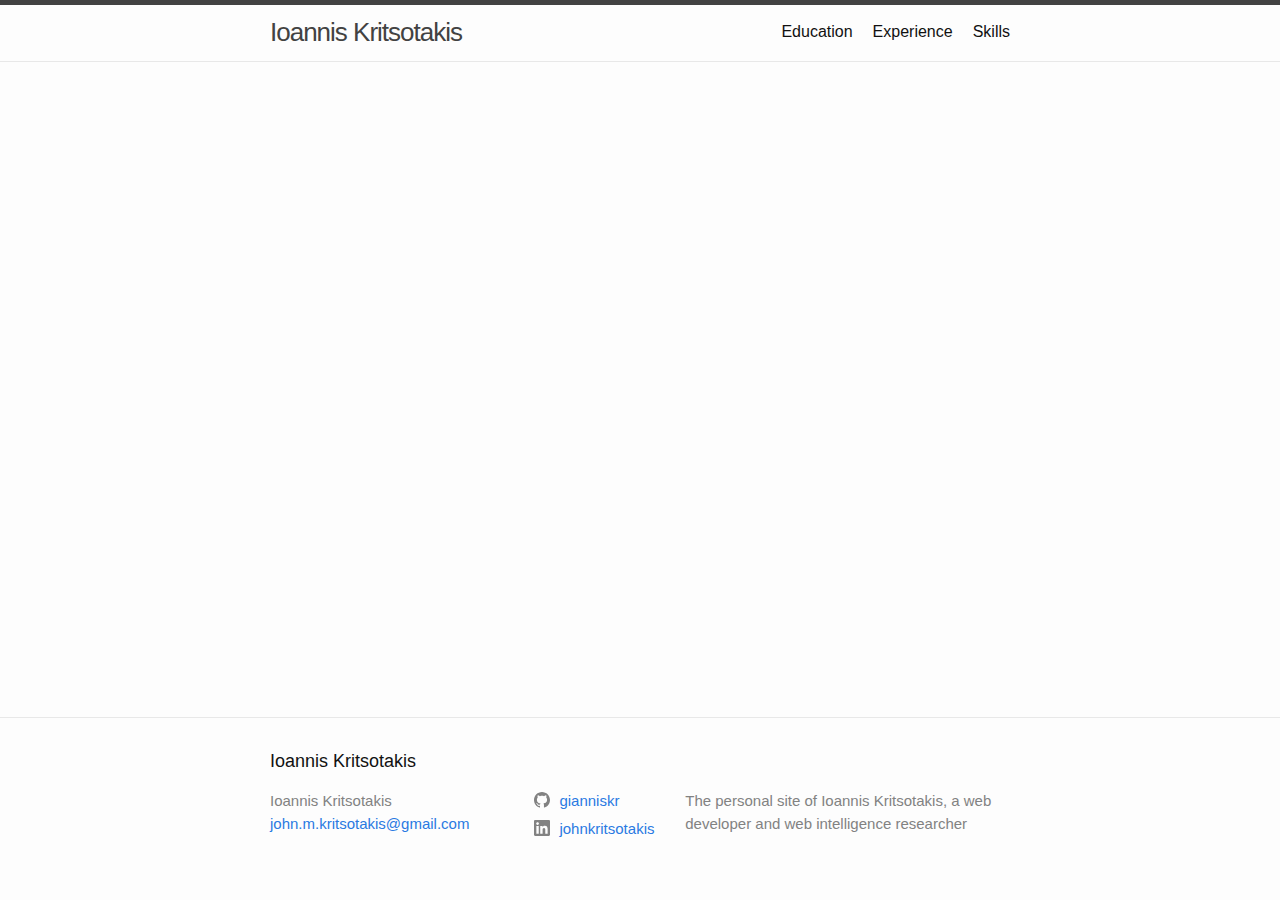
==== index.html @ 7820c6f4 "fix url" ====
<!DOCTYPE html>
<html lang="en"><head>
  <meta charset="utf-8">
  <meta http-equiv="X-UA-Compatible" content="IE=edge">
  <meta name="viewport" content="width=device-width, initial-scale=1"><!-- Begin Jekyll SEO tag v2.7.1 -->
<title>Ioannis Kritsotakis | The personal site of Ioannis Kritsotakis, a web developer and web intelligence researcher</title>
<meta name="generator" content="Jekyll v4.2.1" />
<meta property="og:title" content="Ioannis Kritsotakis" />
<meta property="og:locale" content="en_US" />
<meta name="description" content="The personal site of Ioannis Kritsotakis, a web developer and web intelligence researcher" />
<meta property="og:description" content="The personal site of Ioannis Kritsotakis, a web developer and web intelligence researcher" />
<link rel="canonical" href="/" />
<meta property="og:url" content="/" />
<meta property="og:site_name" content="Ioannis Kritsotakis" />
<meta name="twitter:card" content="summary" />
<meta property="twitter:title" content="Ioannis Kritsotakis" />
<script type="application/ld+json">
{"headline":"Ioannis Kritsotakis","@type":"WebSite","description":"The personal site of Ioannis Kritsotakis, a web developer and web intelligence researcher","url":"/","name":"Ioannis Kritsotakis","@context":"https://schema.org"}</script>
<!-- End Jekyll SEO tag -->
<link rel="stylesheet" href="/assets/main.css"><link type="application/atom+xml" rel="alternate" href="/feed.xml" title="Ioannis Kritsotakis" /></head>
<body><header class="site-header" role="banner">

  <div class="wrapper"><a class="site-title" rel="author" href="/">Ioannis Kritsotakis</a><nav class="site-nav">
        <input type="checkbox" id="nav-trigger" class="nav-trigger" />
        <label for="nav-trigger">
          <span class="menu-icon">
            <svg viewBox="0 0 18 15" width="18px" height="15px">
              <path d="M18,1.484c0,0.82-0.665,1.484-1.484,1.484H1.484C0.665,2.969,0,2.304,0,1.484l0,0C0,0.665,0.665,0,1.484,0 h15.032C17.335,0,18,0.665,18,1.484L18,1.484z M18,7.516C18,8.335,17.335,9,16.516,9H1.484C0.665,9,0,8.335,0,7.516l0,0 c0-0.82,0.665-1.484,1.484-1.484h15.032C17.335,6.031,18,6.696,18,7.516L18,7.516z M18,13.516C18,14.335,17.335,15,16.516,15H1.484 C0.665,15,0,14.335,0,13.516l0,0c0-0.82,0.665-1.483,1.484-1.483h15.032C17.335,12.031,18,12.695,18,13.516L18,13.516z"/>
            </svg>
          </span>
        </label>

        <div class="trigger"><a class="page-link" href="/education/">Education</a><a class="page-link" href="/experience/">Experience</a><a class="page-link" href="/skills/">Skills</a></div>
      </nav></div>
</header>
<main class="page-content" aria-label="Content">
      <div class="wrapper">
        <div class="home">


  <!--<h2 class="post-list-heading">Posts</h2>
    <ul class="post-list"><li><span class="post-meta">Oct 28, 2021</span>
        <h3>
          <a class="post-link" href="/jekyll/update/2021/10/28/welcome-to-jekyll.html">
            Welcome to Jekyll!
          </a>
        </h3></li></ul>-->

</div>

      </div>
    </main><footer class="site-footer h-card">
  <data class="u-url" href="/"></data>

  <div class="wrapper">

    <h2 class="footer-heading">Ioannis Kritsotakis</h2>

    <div class="footer-col-wrapper">
      <div class="footer-col footer-col-1">
        <ul class="contact-list">
          <li class="p-name">Ioannis Kritsotakis</li><li><a class="u-email" href="mailto:john.m.kritsotakis@gmail.com">john.m.kritsotakis@gmail.com</a></li></ul>
      </div>

      <div class="footer-col footer-col-2"><ul class="social-media-list"><li><a href="https://github.com/gianniskr"><svg class="svg-icon"><use xlink:href="/assets/minima-social-icons.svg#github"></use></svg> <span class="username">gianniskr</span></a></li><li><a href="https://www.linkedin.com/in/johnkritsotakis"><svg class="svg-icon"><use xlink:href="/assets/minima-social-icons.svg#linkedin"></use></svg> <span class="username">johnkritsotakis</span></a></li></ul>
</div>

      <div class="footer-col footer-col-3">
        <p>The personal site of Ioannis Kritsotakis, a web developer and web intelligence researcher</p>
      </div>
    </div>

  </div>

</footer>
</body>

</html>
---- assets/main.css ----
/** Reset some basic elements */
body, h1, h2, h3, h4, h5, h6, p, blockquote, pre, hr, dl, dd, ol, ul, figure { margin: 0; padding: 0; }

/** Basic styling */
body { font: 400 16px/1.5 -apple-system, BlinkMacSystemFont, "Segoe UI", Roboto, Helvetica, Arial, sans-serif, "Apple Color Emoji", "Segoe UI Emoji", "Segoe UI Symbol"; color: #111; background-color: #fdfdfd; -webkit-text-size-adjust: 100%; -webkit-font-feature-settings: "kern" 1; -moz-font-feature-settings: "kern" 1; -o-font-feature-settings: "kern" 1; font-feature-settings: "kern" 1; font-kerning: normal; display: flex; min-height: 100vh; flex-direction: column; }

/** Set `margin-bottom` to maintain vertical rhythm */
h1, h2, h3, h4, h5, h6, p, blockquote, pre, ul, ol, dl, figure, .highlight { margin-bottom: 15px; }

/** `main` element */
main { display: block; /* Default value of `display` of `main` element is 'inline' in IE 11. */ }

/** Images */
img { max-width: 100%; vertical-align: middle; }

/** Figures */
figure > img { display: block; }

figcaption { font-size: 14px; }

/** Lists */
ul, ol { margin-left: 30px; }

li > ul, li > ol { margin-bottom: 0; }

/** Headings */
h1, h2, h3, h4, h5, h6 { font-weight: 400; }

/** Links */
a { color: #2a7ae2; text-decoration: none; }

a:visited { color: #1756a9; }

a:hover { color: #111; text-decoration: underline; }

.social-media-list a:hover { text-decoration: none; }

.social-media-list a:hover .username { text-decoration: underline; }

/** Blockquotes */
blockquote { color: #828282; border-left: 4px solid #e8e8e8; padding-left: 15px; font-size: 18px; letter-spacing: -1px; font-style: italic; }

blockquote > :last-child { margin-bottom: 0; }

/** Code formatting */
pre, code { font-size: 15px; border: 1px solid #e8e8e8; border-radius: 3px; background-color: #eef; }

code { padding: 1px 5px; }

pre { padding: 8px 12px; overflow-x: auto; }

pre > code { border: 0; padding-right: 0; padding-left: 0; }

/** Wrapper */
.wrapper { max-width: -webkit-calc(800px - (30px * 2)); max-width: calc(800px - (30px * 2)); margin-right: auto; margin-left: auto; padding-right: 30px; padding-left: 30px; }

@media screen and (max-width: 800px) { .wrapper { max-width: -webkit-calc(800px - (30px)); max-width: calc(800px - (30px)); padding-right: 15px; padding-left: 15px; } }

/** Clearfix */
.footer-col-wrapper:after, .wrapper:after { content: ""; display: table; clear: both; }

/** Icons */
.svg-icon { width: 16px; height: 16px; display: inline-block; fill: #828282; padding-right: 5px; vertical-align: text-top; }

.social-media-list li + li { padding-top: 5px; }

/** Tables */
table { margin-bottom: 30px; width: 100%; text-align: left; color: #3f3f3f; border-collapse: collapse; border: 1px solid #e8e8e8; }

table tr:nth-child(even) { background-color: #f7f7f7; }

table th, table td { padding: 10px 15px; }

table th { background-color: #f0f0f0; border: 1px solid #dedede; border-bottom-color: #c9c9c9; }

table td { border: 1px solid #e8e8e8; }

/** Site header */
.site-header { border-top: 5px solid #424242; border-bottom: 1px solid #e8e8e8; min-height: 55.95px; position: relative; }

.site-title { font-size: 26px; font-weight: 300; line-height: 54px; letter-spacing: -1px; margin-bottom: 0; float: left; }

.site-title, .site-title:visited { color: #424242; }

.site-nav { float: right; line-height: 54px; }

.site-nav .nav-trigger { display: none; }

.site-nav .menu-icon { display: none; }

.site-nav .page-link { color: #111; line-height: 1.5; }

.site-nav .page-link:not(:last-child) { margin-right: 20px; }

@media screen and (max-width: 600px) { .site-nav { position: absolute; top: 9px; right: 15px; background-color: #fdfdfd; border: 1px solid #e8e8e8; border-radius: 5px; text-align: right; } .site-nav label[for="nav-trigger"] { display: block; float: right; width: 36px; height: 36px; z-index: 2; cursor: pointer; } .site-nav .menu-icon { display: block; float: right; width: 36px; height: 26px; line-height: 0; padding-top: 10px; text-align: center; } .site-nav .menu-icon > svg { fill: #424242; } .site-nav input ~ .trigger { clear: both; display: none; } .site-nav input:checked ~ .trigger { display: block; padding-bottom: 5px; } .site-nav .page-link { display: block; padding: 5px 10px; margin-left: 20px; } .site-nav .page-link:not(:last-child) { margin-right: 0; } }

/** Site footer */
.site-footer { border-top: 1px solid #e8e8e8; padding: 30px 0; }

.footer-heading { font-size: 18px; margin-bottom: 15px; }

.contact-list, .social-media-list { list-style: none; margin-left: 0; }

.footer-col-wrapper { font-size: 15px; color: #828282; margin-left: -15px; }

.footer-col { float: left; margin-bottom: 15px; padding-left: 15px; }

.footer-col-1 { width: -webkit-calc(35% - (30px / 2)); width: calc(35% - (30px / 2)); }

.footer-col-2 { width: -webkit-calc(20% - (30px / 2)); width: calc(20% - (30px / 2)); }

.footer-col-3 { width: -webkit-calc(45% - (30px / 2)); width: calc(45% - (30px / 2)); }

@media screen and (max-width: 800px) { .footer-col-1, .footer-col-2 { width: -webkit-calc(50% - (30px / 2)); width: calc(50% - (30px / 2)); } .footer-col-3 { width: -webkit-calc(100% - (30px / 2)); width: calc(100% - (30px / 2)); } }

@media screen and (max-width: 600px) { .footer-col { float: none; width: -webkit-calc(100% - (30px / 2)); width: calc(100% - (30px / 2)); } }

/** Page content */
.page-content { padding: 30px 0; flex: 1; }

.page-heading { font-size: 32px; }

.post-list-heading { font-size: 28px; }

.post-list { margin-left: 0; list-style: none; }

.post-list > li { margin-bottom: 30px; }

.post-meta { font-size: 14px; color: #828282; }

.post-link { display: block; font-size: 24px; }

/** Posts */
.post-header { margin-bottom: 30px; }

.post-title { font-size: 42px; letter-spacing: -1px; line-height: 1; }

@media screen and (max-width: 800px) { .post-title { font-size: 36px; } }

.post-content { margin-bottom: 30px; }

.post-content h2 { font-size: 32px; }

@media screen and (max-width: 800px) { .post-content h2 { font-size: 28px; } }

.post-content h3 { font-size: 26px; }

@media screen and (max-width: 800px) { .post-content h3 { font-size: 22px; } }

.post-content h4 { font-size: 20px; }

@media screen and (max-width: 800px) { .post-content h4 { font-size: 18px; } }

/** Syntax highlighting styles */
.highlight { background: #fff; }

.highlighter-rouge .highlight { background: #eef; }

.highlight .c { color: #998; font-style: italic; }

.highlight .err { color: #a61717; background-color: #e3d2d2; }

.highlight .k { font-weight: bold; }

.highlight .o { font-weight: bold; }

.highlight .cm { color: #998; font-style: italic; }

.highlight .cp { color: #999; font-weight: bold; }

.highlight .c1 { color: #998; font-style: italic; }

.highlight .cs { color: #999; font-weight: bold; font-style: italic; }

.highlight .gd { color: #000; background-color: #fdd; }

.highlight .gd .x { color: #000; background-color: #faa; }

.highlight .ge { font-style: italic; }

.highlight .gr { color: #a00; }

.highlight .gh { color: #999; }

.highlight .gi { color: #000; background-color: #dfd; }

.highlight .gi .x { color: #000; background-color: #afa; }

.highlight .go { color: #888; }

.highlight .gp { color: #555; }

.highlight .gs { font-weight: bold; }

.highlight .gu { color: #aaa; }

.highlight .gt { color: #a00; }

.highlight .kc { font-weight: bold; }

.highlight .kd { font-weight: bold; }

.highlight .kp { font-weight: bold; }

.highlight .kr { font-weight: bold; }

.highlight .kt { color: #458; font-weight: bold; }

.highlight .m { color: #099; }

.highlight .s { color: #d14; }

.highlight .na { color: #008080; }

.highlight .nb { color: #0086B3; }

.highlight .nc { color: #458; font-weight: bold; }

.highlight .no { color: #008080; }

.highlight .ni { color: #800080; }

.highlight .ne { color: #900; font-weight: bold; }

.highlight .nf { color: #900; font-weight: bold; }

.highlight .nn { color: #555; }

.highlight .nt { color: #000080; }

.highlight .nv { color: #008080; }

.highlight .ow { font-weight: bold; }

.highlight .w { color: #bbb; }

.highlight .mf { color: #099; }

.highlight .mh { color: #099; }

.highlight .mi { color: #099; }

.highlight .mo { color: #099; }

.highlight .sb { color: #d14; }

.highlight .sc { color: #d14; }

.highlight .sd { color: #d14; }

.highlight .s2 { color: #d14; }

.highlight .se { color: #d14; }

.highlight .sh { color: #d14; }

.highlight .si { color: #d14; }

.highlight .sx { color: #d14; }

.highlight .sr { color: #009926; }

.highlight .s1 { color: #d14; }

.highlight .ss { color: #990073; }

.highlight .bp { color: #999; }

.highlight .vc { color: #008080; }

.highlight .vg { color: #008080; }

.highlight .vi { color: #008080; }

.highlight .il { color: #099; }

/*# sourceMappingURL=main.css.map */
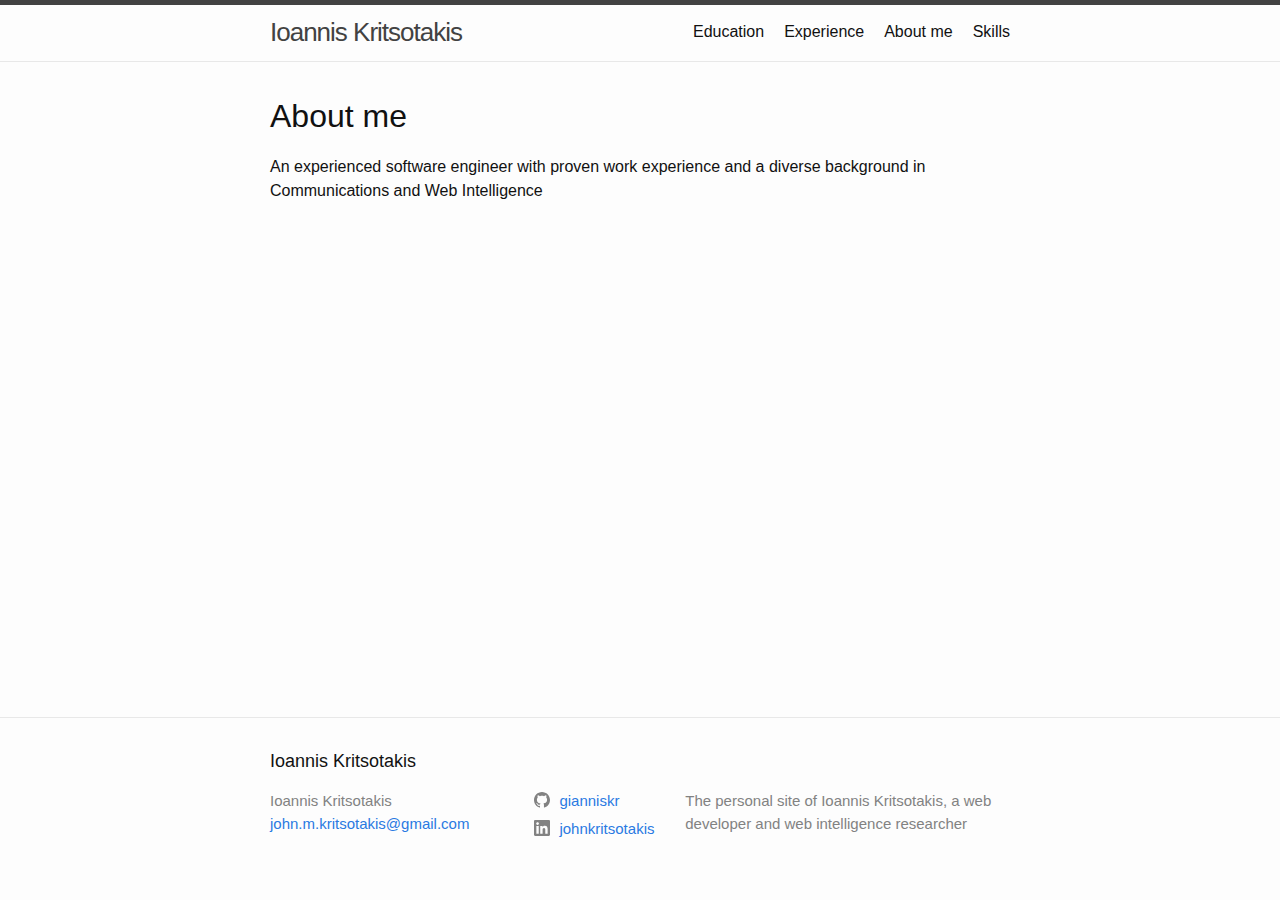
==== commit a4660bb6: "update html" ====
--- a/index.html
+++ b/index.html
@@ -3,9 +3,9 @@
   <meta charset="utf-8">
   <meta http-equiv="X-UA-Compatible" content="IE=edge">
   <meta name="viewport" content="width=device-width, initial-scale=1"><!-- Begin Jekyll SEO tag v2.7.1 -->
-<title>Ioannis Kritsotakis | The personal site of Ioannis Kritsotakis, a web developer and web intelligence researcher</title>
+<title>About me | Ioannis Kritsotakis</title>
 <meta name="generator" content="Jekyll v4.2.1" />
-<meta property="og:title" content="Ioannis Kritsotakis" />
+<meta property="og:title" content="About me" />
 <meta property="og:locale" content="en_US" />
 <meta name="description" content="The personal site of Ioannis Kritsotakis, a web developer and web intelligence researcher" />
 <meta property="og:description" content="The personal site of Ioannis Kritsotakis, a web developer and web intelligence researcher" />
@@ -13,9 +13,9 @@
 <meta property="og:url" content="/" />
 <meta property="og:site_name" content="Ioannis Kritsotakis" />
 <meta name="twitter:card" content="summary" />
-<meta property="twitter:title" content="Ioannis Kritsotakis" />
+<meta property="twitter:title" content="About me" />
 <script type="application/ld+json">
-{"headline":"Ioannis Kritsotakis","@type":"WebSite","description":"The personal site of Ioannis Kritsotakis, a web developer and web intelligence researcher","url":"/","name":"Ioannis Kritsotakis","@context":"https://schema.org"}</script>
+{"headline":"About me","@type":"WebSite","description":"The personal site of Ioannis Kritsotakis, a web developer and web intelligence researcher","url":"/","name":"Ioannis Kritsotakis","@context":"https://schema.org"}</script>
 <!-- End Jekyll SEO tag -->
 <link rel="stylesheet" href="/assets/main.css"><link type="application/atom+xml" rel="alternate" href="/feed.xml" title="Ioannis Kritsotakis" /></head>
 <body><header class="site-header" role="banner">
@@ -30,12 +30,12 @@
           </span>
         </label>
 
-        <div class="trigger"><a class="page-link" href="/education/">Education</a><a class="page-link" href="/experience/">Experience</a><a class="page-link" href="/skills/">Skills</a></div>
+        <div class="trigger"><a class="page-link" href="/education/">Education</a><a class="page-link" href="/experience/">Experience</a><a class="page-link" href="/">About me</a><a class="page-link" href="/skills/">Skills</a></div>
       </nav></div>
 </header>
 <main class="page-content" aria-label="Content">
       <div class="wrapper">
-        <div class="home">
+        <div class="home"><h1 class="page-heading">About me</h1><p>An experienced software engineer with proven work experience and a diverse background in Communications and Web Intelligence</p>
 
 
   <!--<h2 class="post-list-heading">Posts</h2>
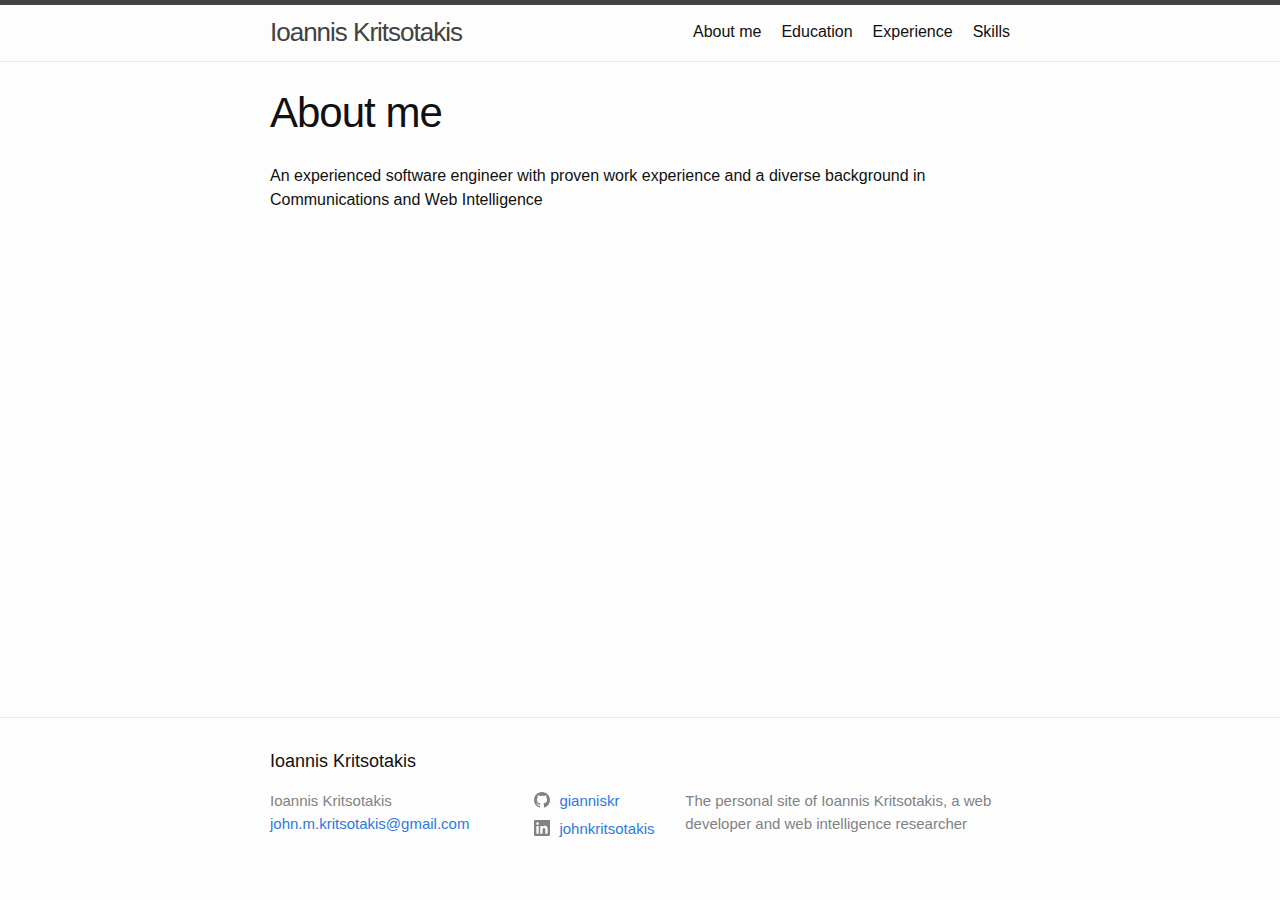
==== commit e02fbf88: "update pages" ====
--- a/index.html
+++ b/index.html
@@ -9,15 +9,15 @@
 <meta property="og:locale" content="en_US" />
 <meta name="description" content="The personal site of Ioannis Kritsotakis, a web developer and web intelligence researcher" />
 <meta property="og:description" content="The personal site of Ioannis Kritsotakis, a web developer and web intelligence researcher" />
-<link rel="canonical" href="/" />
-<meta property="og:url" content="/" />
+<link rel="canonical" href="http://localhost:4000/" />
+<meta property="og:url" content="http://localhost:4000/" />
 <meta property="og:site_name" content="Ioannis Kritsotakis" />
 <meta name="twitter:card" content="summary" />
 <meta property="twitter:title" content="About me" />
 <script type="application/ld+json">
-{"headline":"About me","@type":"WebSite","description":"The personal site of Ioannis Kritsotakis, a web developer and web intelligence researcher","url":"/","name":"Ioannis Kritsotakis","@context":"https://schema.org"}</script>
+{"url":"http://localhost:4000/","@type":"WebSite","headline":"About me","description":"The personal site of Ioannis Kritsotakis, a web developer and web intelligence researcher","name":"Ioannis Kritsotakis","@context":"https://schema.org"}</script>
 <!-- End Jekyll SEO tag -->
-<link rel="stylesheet" href="/assets/main.css"><link type="application/atom+xml" rel="alternate" href="/feed.xml" title="Ioannis Kritsotakis" /></head>
+<link rel="stylesheet" href="/assets/main.css"><link type="application/atom+xml" rel="alternate" href="http://localhost:4000/feed.xml" title="Ioannis Kritsotakis" /></head>
 <body><header class="site-header" role="banner">
 
   <div class="wrapper"><a class="site-title" rel="author" href="/">Ioannis Kritsotakis</a><nav class="site-nav">
@@ -30,23 +30,23 @@
           </span>
         </label>
 
-        <div class="trigger"><a class="page-link" href="/education/">Education</a><a class="page-link" href="/experience/">Experience</a><a class="page-link" href="/">About me</a><a class="page-link" href="/skills/">Skills</a></div>
+        <div class="trigger"><a class="page-link" href="/">About me</a><a class="page-link" href="/education/">Education</a><a class="page-link" href="/experience/">Experience</a><a class="page-link" href="/skills/">Skills</a></div>
       </nav></div>
 </header>
 <main class="page-content" aria-label="Content">
       <div class="wrapper">
-        <div class="home"><h1 class="page-heading">About me</h1><p>An experienced software engineer with proven work experience and a diverse background in Communications and Web Intelligence</p>
+        <article class="post">
 
+  <header class="post-header">
+    <h1 class="post-title">About me</h1>
+  </header>
 
-  <!--<h2 class="post-list-heading">Posts</h2>
-    <ul class="post-list"><li><span class="post-meta">Oct 28, 2021</span>
-        <h3>
-          <a class="post-link" href="/jekyll/update/2021/10/28/welcome-to-jekyll.html">
-            Welcome to Jekyll!
-          </a>
-        </h3></li></ul>-->
+  <div class="post-content">
+    <p>An experienced software engineer with proven work experience and a diverse background in Communications and Web Intelligence</p>
 
-</div>
+  </div>
+
+</article>
 
       </div>
     </main><footer class="site-footer h-card">
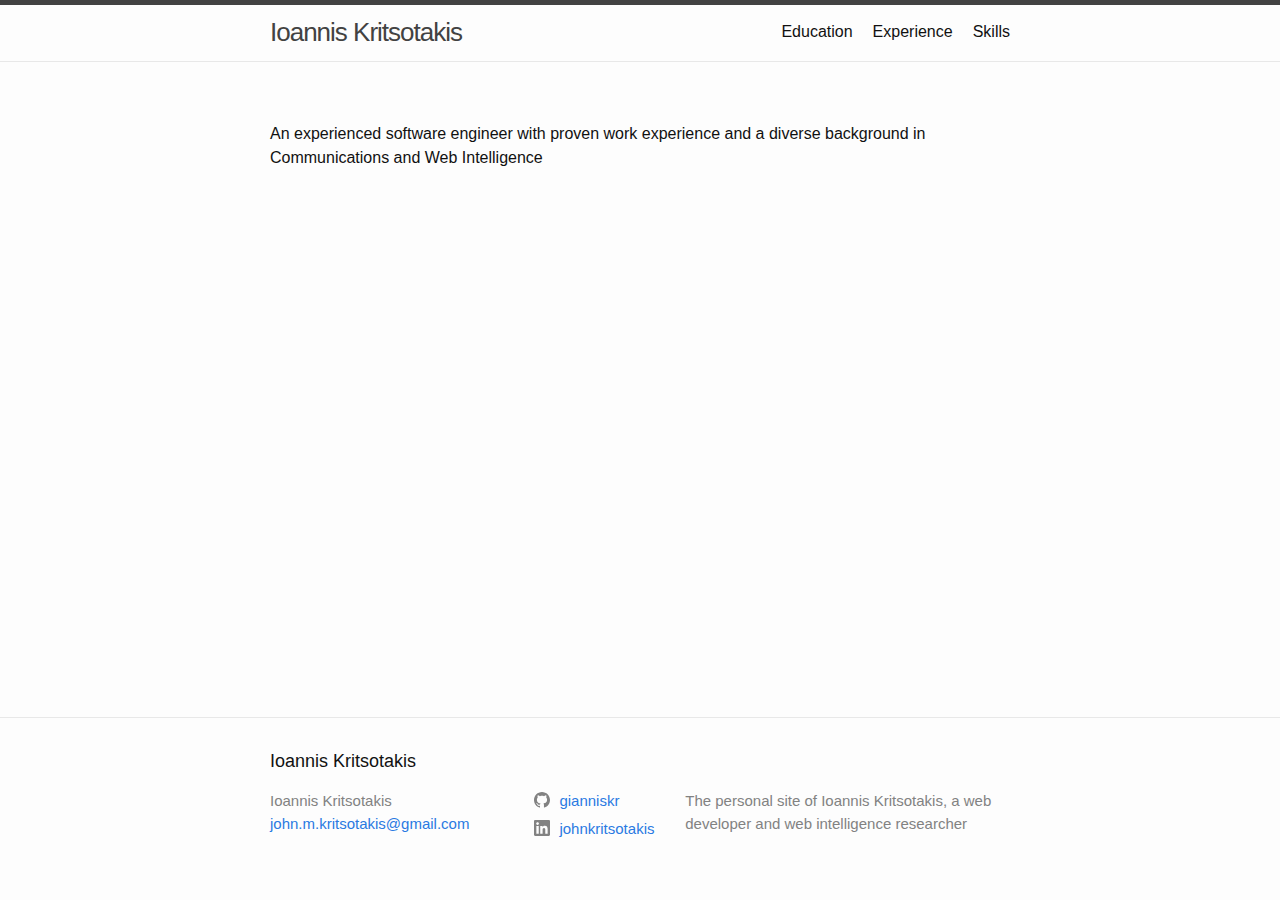
==== commit 1a14dc5c: "update pages" ====
--- a/index.html
+++ b/index.html
@@ -3,21 +3,21 @@
   <meta charset="utf-8">
   <meta http-equiv="X-UA-Compatible" content="IE=edge">
   <meta name="viewport" content="width=device-width, initial-scale=1"><!-- Begin Jekyll SEO tag v2.7.1 -->
-<title>About me | Ioannis Kritsotakis</title>
+<title>Ioannis Kritsotakis | The personal site of Ioannis Kritsotakis, a web developer and web intelligence researcher</title>
 <meta name="generator" content="Jekyll v4.2.1" />
-<meta property="og:title" content="About me" />
+<meta property="og:title" content="Ioannis Kritsotakis" />
 <meta property="og:locale" content="en_US" />
 <meta name="description" content="The personal site of Ioannis Kritsotakis, a web developer and web intelligence researcher" />
 <meta property="og:description" content="The personal site of Ioannis Kritsotakis, a web developer and web intelligence researcher" />
-<link rel="canonical" href="http://localhost:4000/" />
-<meta property="og:url" content="http://localhost:4000/" />
+<link rel="canonical" href="/" />
+<meta property="og:url" content="/" />
 <meta property="og:site_name" content="Ioannis Kritsotakis" />
 <meta name="twitter:card" content="summary" />
-<meta property="twitter:title" content="About me" />
+<meta property="twitter:title" content="Ioannis Kritsotakis" />
 <script type="application/ld+json">
-{"url":"http://localhost:4000/","@type":"WebSite","headline":"About me","description":"The personal site of Ioannis Kritsotakis, a web developer and web intelligence researcher","name":"Ioannis Kritsotakis","@context":"https://schema.org"}</script>
+{"headline":"Ioannis Kritsotakis","@type":"WebSite","description":"The personal site of Ioannis Kritsotakis, a web developer and web intelligence researcher","url":"/","name":"Ioannis Kritsotakis","@context":"https://schema.org"}</script>
 <!-- End Jekyll SEO tag -->
-<link rel="stylesheet" href="/assets/main.css"><link type="application/atom+xml" rel="alternate" href="http://localhost:4000/feed.xml" title="Ioannis Kritsotakis" /></head>
+<link rel="stylesheet" href="/assets/main.css"><link type="application/atom+xml" rel="alternate" href="/feed.xml" title="Ioannis Kritsotakis" /></head>
 <body><header class="site-header" role="banner">
 
   <div class="wrapper"><a class="site-title" rel="author" href="/">Ioannis Kritsotakis</a><nav class="site-nav">
@@ -30,7 +30,7 @@
           </span>
         </label>
 
-        <div class="trigger"><a class="page-link" href="/">About me</a><a class="page-link" href="/education/">Education</a><a class="page-link" href="/experience/">Experience</a><a class="page-link" href="/skills/">Skills</a></div>
+        <div class="trigger"><a class="page-link" href="/education/">Education</a><a class="page-link" href="/experience/">Experience</a><a class="page-link" href="/skills/">Skills</a></div>
       </nav></div>
 </header>
 <main class="page-content" aria-label="Content">
@@ -38,7 +38,7 @@
         <article class="post">
 
   <header class="post-header">
-    <h1 class="post-title">About me</h1>
+    <h1 class="post-title"></h1>
   </header>
 
   <div class="post-content">
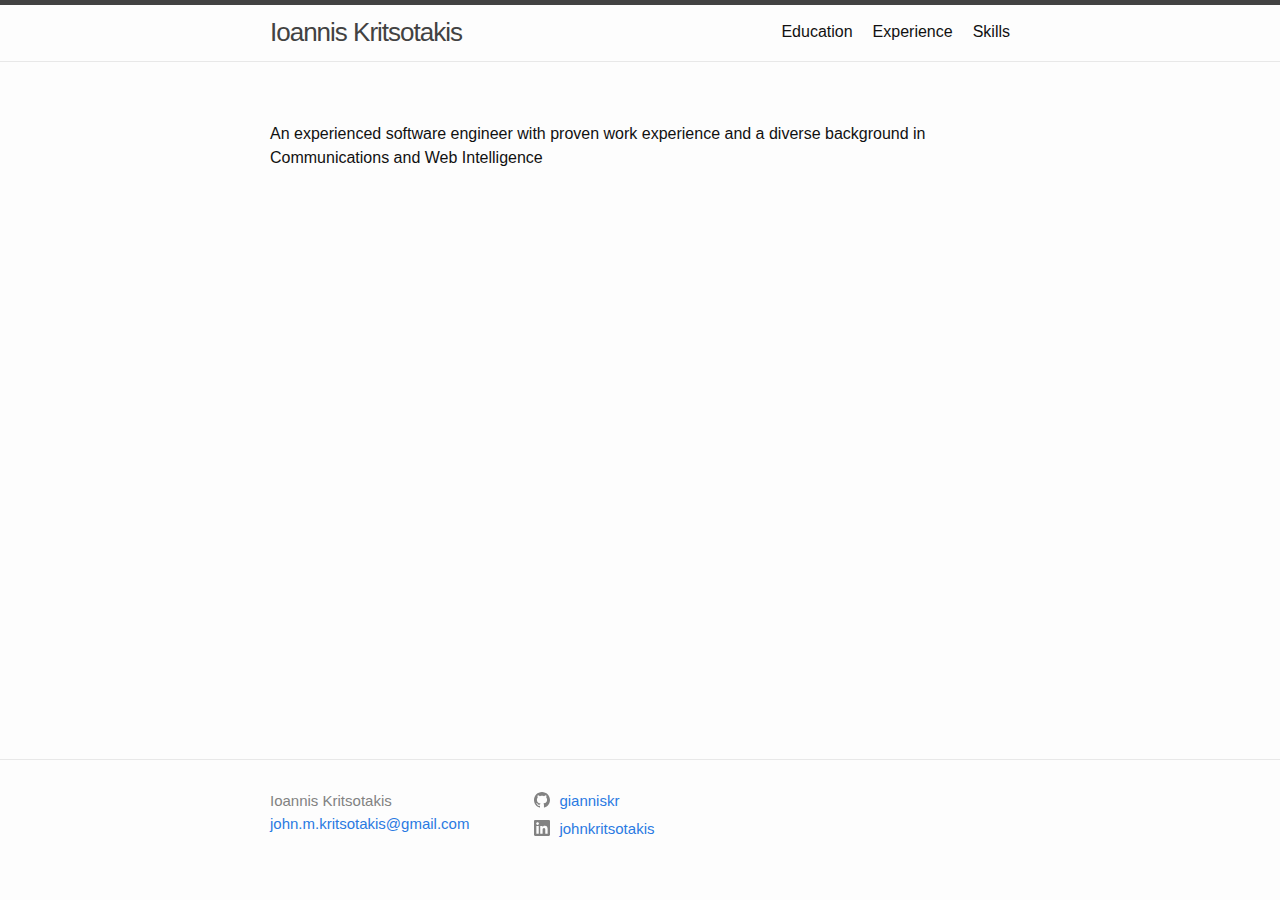
==== commit c967548a: "update css" ====
--- a/index.html
+++ b/index.html
@@ -1,8 +1,8 @@
 <!DOCTYPE html>
 <html lang="en"><head>
-  <meta charset="utf-8">
-  <meta http-equiv="X-UA-Compatible" content="IE=edge">
-  <meta name="viewport" content="width=device-width, initial-scale=1"><!-- Begin Jekyll SEO tag v2.7.1 -->
+  <meta charset="utf-8" />
+  <meta http-equiv="X-UA-Compatible" content="IE=edge" />
+  <meta name="viewport" content="width=device-width, initial-scale=1" /><!-- Begin Jekyll SEO tag v2.7.1 -->
 <title>Ioannis Kritsotakis | The personal site of Ioannis Kritsotakis, a web developer and web intelligence researcher</title>
 <meta name="generator" content="Jekyll v4.2.1" />
 <meta property="og:title" content="Ioannis Kritsotakis" />
@@ -17,7 +17,8 @@
 <script type="application/ld+json">
 {"headline":"Ioannis Kritsotakis","@type":"WebSite","description":"The personal site of Ioannis Kritsotakis, a web developer and web intelligence researcher","url":"/","name":"Ioannis Kritsotakis","@context":"https://schema.org"}</script>
 <!-- End Jekyll SEO tag -->
-<link rel="stylesheet" href="/assets/main.css"><link type="application/atom+xml" rel="alternate" href="/feed.xml" title="Ioannis Kritsotakis" /></head>
+<link rel="stylesheet" href="/assets/main.css" />
+  <link rel="stylesheet" href="/assets/css/style.css" /><link type="application/atom+xml" rel="alternate" href="/feed.xml" title="Ioannis Kritsotakis" /></head>
 <body><header class="site-header" role="banner">
 
   <div class="wrapper"><a class="site-title" rel="author" href="/">Ioannis Kritsotakis</a><nav class="site-nav">
@@ -30,22 +31,24 @@
           </span>
         </label>
 
-        <div class="trigger"><a class="page-link" href="/education/">Education</a><a class="page-link" href="/experience/">Experience</a><a class="page-link" href="/skills/">Skills</a></div>
+        <div class="trigger"><a class="page-link " href="/education/"
+  >Education</a
+><a class="page-link " href="/experience/"
+  >Experience</a
+><a class="page-link " href="/skills/"
+  >Skills</a
+></div>
       </nav></div>
 </header>
 <main class="page-content" aria-label="Content">
       <div class="wrapper">
         <article class="post">
-
   <header class="post-header">
-    <h1 class="post-title"></h1>
+    <!-- <h1 class="post-title"></h1> -->
   </header>
 
-  <div class="post-content">
-    <p>An experienced software engineer with proven work experience and a diverse background in Communications and Web Intelligence</p>
-
-  </div>
-
+  <div class="post-content"><p>An experienced software engineer with proven work experience and a diverse background in Communications and Web Intelligence</p>
+</div>
 </article>
 
       </div>
@@ -54,7 +57,7 @@
 
   <div class="wrapper">
 
-    <h2 class="footer-heading">Ioannis Kritsotakis</h2>
+    <!-- <h2 class="footer-heading">Ioannis Kritsotakis</h2> -->
 
     <div class="footer-col-wrapper">
       <div class="footer-col footer-col-1">
@@ -62,12 +65,34 @@
           <li class="p-name">Ioannis Kritsotakis</li><li><a class="u-email" href="mailto:john.m.kritsotakis@gmail.com">john.m.kritsotakis@gmail.com</a></li></ul>
       </div>
 
-      <div class="footer-col footer-col-2"><ul class="social-media-list"><li><a href="https://github.com/gianniskr"><svg class="svg-icon"><use xlink:href="/assets/minima-social-icons.svg#github"></use></svg> <span class="username">gianniskr</span></a></li><li><a href="https://www.linkedin.com/in/johnkritsotakis"><svg class="svg-icon"><use xlink:href="/assets/minima-social-icons.svg#linkedin"></use></svg> <span class="username">johnkritsotakis</span></a></li></ul>
+      <div class="footer-col footer-col-2"><ul class="social-media-list"><li>
+    <a
+      target="_blank"
+      href="https://github.com/gianniskr"
+      ><svg class="svg-icon">
+        <use
+          xlink:href="/assets/minima-social-icons.svg#github"
+        ></use>
+      </svg>
+      <span class="username">gianniskr</span></a
+    >
+  </li><li>
+    <a
+      target="_blank"
+      href="https://www.linkedin.com/in/johnkritsotakis"
+      ><svg class="svg-icon">
+        <use
+          xlink:href="/assets/minima-social-icons.svg#linkedin"
+        ></use>
+      </svg>
+      <span class="username">johnkritsotakis</span></a
+    >
+  </li></ul>
 </div>
 
-      <div class="footer-col footer-col-3">
+      <!-- <div class="footer-col footer-col-3">
         <p>The personal site of Ioannis Kritsotakis, a web developer and web intelligence researcher</p>
-      </div>
+      </div> -->
     </div>
 
   </div>
--- a/assets/css/style.css
+++ b/assets/css/style.css
@@ -0,0 +1,37 @@
+.gallery {
+  padding-bottom: 20px;
+}
+
+.gallery__title {
+  font-weight: 400;
+  font-size: large;
+
+  display: block;
+  font-size: 1.5em;
+  margin-block-start: 0.83em;
+  margin-block-end: 0.83em;
+  margin-inline-start: 0px;
+  margin-inline-end: 0px;
+}
+
+.gallery__section {
+  list-style-type: none;
+  margin: 0;
+}
+
+.gallery__section__item {
+  display: inline-block;
+  width: 60px;
+  height: 60px;
+  padding: 5px;
+  margin-right: 5px;
+  /* border: 1px outset white; */
+}
+.gallery__item:hover {
+  /* border: 1px ridge grey; */
+}
+
+.current-page {
+  font-weight: bold;
+  background-color: yellow;
+}
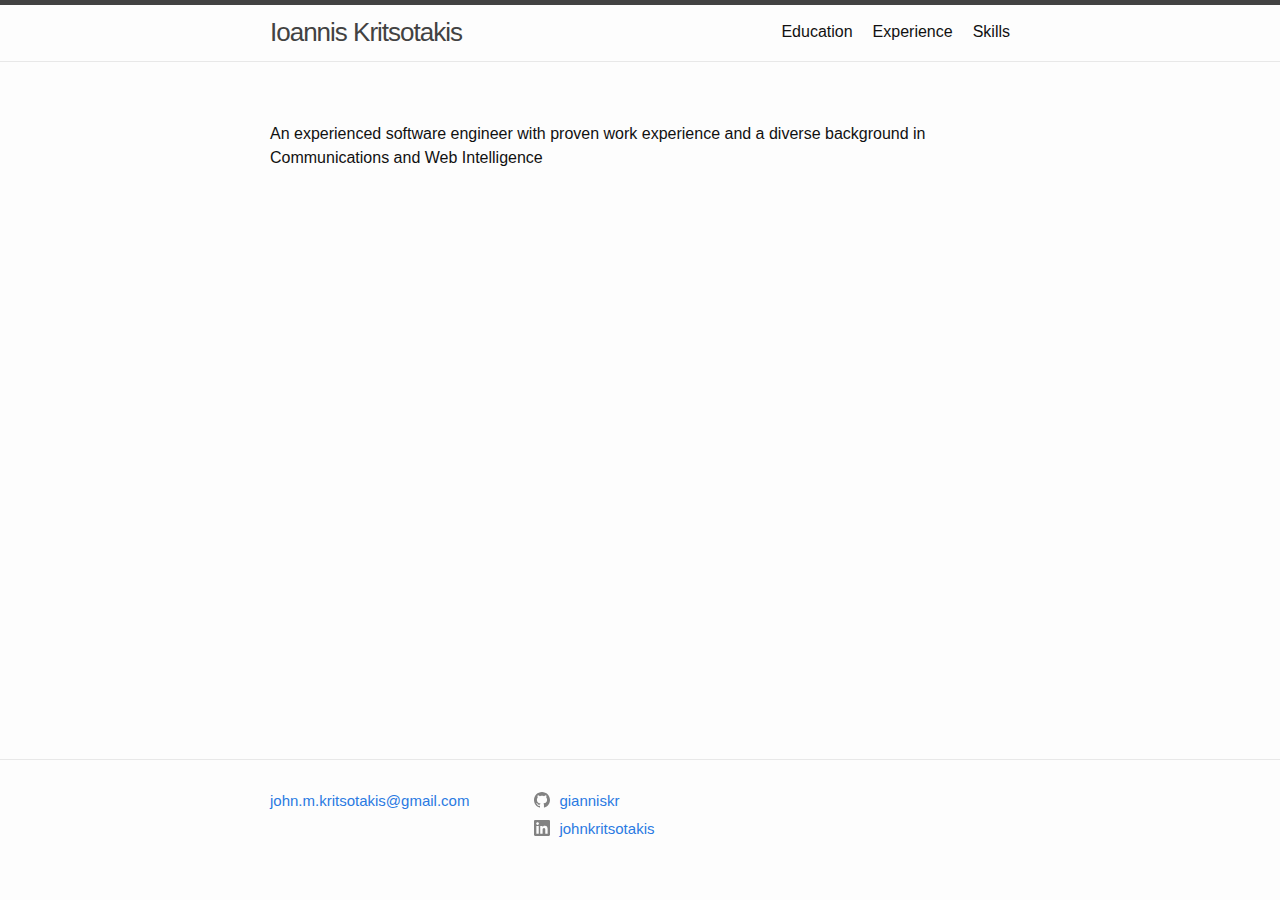
==== commit 4eb09dc5: "update site" ====
--- a/index.html
+++ b/index.html
@@ -62,7 +62,9 @@
     <div class="footer-col-wrapper">
       <div class="footer-col footer-col-1">
         <ul class="contact-list">
-          <li class="p-name">Ioannis Kritsotakis</li><li><a class="u-email" href="mailto:john.m.kritsotakis@gmail.com">john.m.kritsotakis@gmail.com</a></li></ul>
+          <li class="p-name">
+            <!--Ioannis Kritsotakis-->
+            </li><li><a class="u-email" href="mailto:john.m.kritsotakis@gmail.com">john.m.kritsotakis@gmail.com</a></li></ul>
       </div>
 
       <div class="footer-col footer-col-2"><ul class="social-media-list"><li>
--- a/assets/css/style.css
+++ b/assets/css/style.css
@@ -35,3 +35,62 @@
   font-weight: bold;
   background-color: yellow;
 }
+
+.education__section {
+  padding-bottom: 30px;
+}
+
+.education__section__header__wrapper {
+  padding-bottom: 10px;
+}
+
+.education__section__header {
+  display: inline-block;
+}
+
+.education__section__header__timeline {
+  font-weight: bold;
+  font-size: large;
+  padding-right: 20px;
+}
+
+.education__section__header__university {
+  font-style: italic;
+}
+
+ul.education-list {
+  list-style-type: none;
+}
+
+li.education_listing {
+  padding: 10px;
+}
+
+ul.job-list {
+  list-style-type: none;
+}
+
+li.job_listing {
+  padding: 10px;
+}
+
+.job__section {
+  margin: 20px;
+}
+
+.job__section__header__wrapper {
+  padding-bottom: 20px;
+}
+
+.job__section__header__title {
+  font-size: large;
+  font-weight: bold;
+}
+
+.job__section__header__timeline {
+  padding-right: 10px;
+}
+
+.job__section__header__company {
+  font-style: italic;
+}
